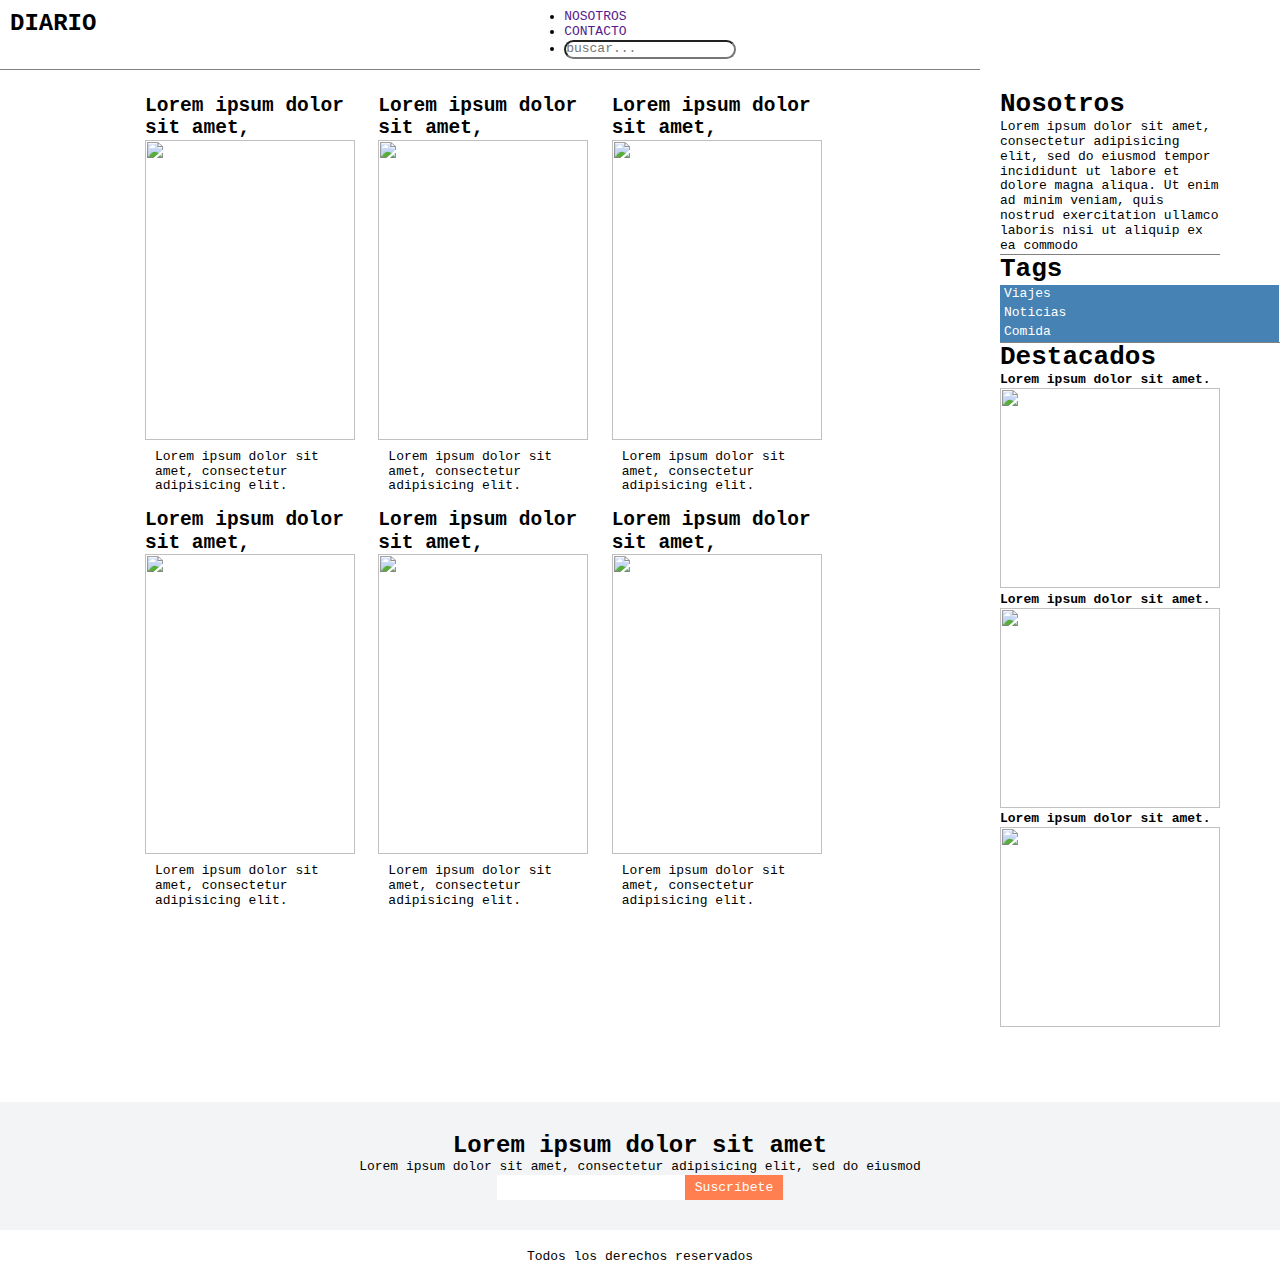
==== index.html @ 511e929e "first commit" ====
<!DOCTYPE html>
<html lang="es">

<head>
    <meta charset="UTF-8">
    <meta http-equiv="X-UA-Compatible" content="IE=edge">
    <meta name="viewport" content="width=device-width, initial-scale=1.0">
    <title>Desafio</title>
    <link rel="stylesheet" type="text/css" href="assets/style/main.css">
    
</head>

<body>
    <div class="contenedor">
        <nav class="menu">
            <div class="logo ">
                Diario

            </div>
                <div class="nav ">
                <ul>
                    <li class="nosotros"><a href="">Nosotros</a></li>
                    <li><a href="">Contacto</a></li>
                    <li><input class="input-menu" type="text" name="buscar" placeholder="buscar..." /></li>
                </ul>
                </div>
        </nav>
        <main class="contenido">
            <div class="listad-noticias">
                <div class="noticia noticia_1">
                    <div class="cabecera ">
                        <h2>
                            Lorem ipsum dolor sit amet,
                        </h2>
                    </div>
                    <div class="cuerpo ">
                        <img src="https://picsum.photos/200/300?random=1" />
                        <p>
                            Lorem ipsum dolor sit amet, consectetur adipisicing elit.
                        </p>
                    </div>
                </div>
                <div class="noticia noticia_2">
                    <div class="cabecera ">
                        <h2>
                            Lorem ipsum dolor sit amet,
                        </h2>
                    </div>
                    <div class="cuerpo ">
                        <img src="https://picsum.photos/200/300?random=2" />
                        <p>
                            Lorem ipsum dolor sit amet, consectetur adipisicing elit.
                        </p>
                    </div>
                </div>
                <div class="noticia noticia_3">
                    <div class="cabecera ">
                        <h2>
                            Lorem ipsum dolor sit amet,
                        </h2>
                    </div>
                    <div class="cuerpo">
                        <img src="https://picsum.photos/200/300?random=3" />
                        <p>
                            Lorem ipsum dolor sit amet, consectetur adipisicing elit.
                        </p>
                    </div>
                </div>
                <div class="noticia noticia_4">
                    <div class="cabecera ">
                        <h2>
                            Lorem ipsum dolor sit amet,
                        </h2>
                    </div>
                    <div class="cuerpo ">
                        <img src="https://picsum.photos/200/300?random=4" />
                        <p>
                            Lorem ipsum dolor sit amet, consectetur adipisicing elit.
                        </p>
                    </div>
                </div>
                <div class="noticia noticia_5">
                    <div class="cabecera ">
                        <h2>
                            Lorem ipsum dolor sit amet,
                        </h2>
                    </div>
                    <div class="cuerpo ">
                        <img src="https://picsum.photos/200/300?random=5" />
                        <p>
                            Lorem ipsum dolor sit amet, consectetur adipisicing elit.
                        </p>
                    </div>
                </div>
                <div class="noticia noticia_6">
                    <div class="cabecera ">
                        <h2>
                            Lorem ipsum dolor sit amet,
                        </h2>
                    </div>
                    <div class="cuerpo ">
                    <div class="cuerpo">
                        <img src="https://picsum.photos/200/300?random=6" />
                        <p>
                            Lorem ipsum dolor sit amet, consectetur adipisicing elit.
                        </p>
                    </div>
                </div>
            </div>
        </main>
            <aside class="listado-izquierdo ">
                <div class="cabecera-listado col-lg-4">
                    <h1>Nosotros </h1>
                    <p>
                        Lorem ipsum dolor sit amet, consectetur adipisicing elit, sed do eiusmod
                        tempor incididunt ut labore et dolore magna aliqua. Ut enim ad minim veniam,
                        quis nostrud exercitation ullamco laboris nisi ut aliquip ex ea commodo
                    </p>
                </div>
                <div class="tags">
                    <h1>Tags </h1>
                    <ul>
                        <li>Viajes</li>
                        <li>Noticias</li>
                        <li>Comida</li>
                    </ul>
                </div>
                <div class="noticias-destacadas">
                    <h1>Destacados </h1>
                    <div class="item">
                        <h4>Lorem ipsum dolor sit amet.</h4>
                        <img src="https://picsum.photos/200/200?random=7" />
                    </div>
                    <div class="item">
                        <h4>Lorem ipsum dolor sit amet.</h4>
                        <img src="https://picsum.photos/200/200?random=8" />
                    </div>
                    <div class="item">
                        <h4>Lorem ipsum dolor sit amet.</h4>
                        <img src="https://picsum.photos/200/200?random=9" />
                    </div>
                </div>
            </aside> 
        
        <article class="newsletter">
            <h2>Lorem ipsum dolor sit amet</h2>
            <p>Lorem ipsum dolor sit amet, consectetur adipisicing elit, sed do eiusmod</p>
            <div class="group">
                <input type="text" name=""><button>Suscríbete</button>
            </div>
        </article>
        <footer class="footer">
            <p>Todos los derechos reservados</p>
        </footer>
    </div>
</body>

</html>
---- assets/style/main.css ----
body {
  font-family: monospace;
}

.contenedor {
  width: 100vw;
  margin: 0 auto;
  display: grid;
  grid-gap: 20px;
  grid-template-columns: repeat(4, 1fr);
  grid-template-rows: repeat(4, auto);
}

@media screen and (max-width: 576px) {
  .contenedor {
    width: 100vw;
    grid-template-columns: repeat(2, 1fr);
    grid-template-rows: repeat(4, auto);
  }
}
@media screen and (max-width: 576px) and (max-width: 768px) {
  .contenedor {
    width: 100vw;
    grid-template-columns: repeat(2, 1fr);
    grid-template-rows: repeat(4, auto);
  }
}
/*! normalize.css v8.0.1 | MIT License | github.com/necolas/normalize.css */
/* Document
   ========================================================================== */
/**
 * 1. Correct the line height in all browsers.
 * 2. Prevent adjustments of font size after orientation changes in iOS.
 */
html {
  line-height: 1.15;
  /* 1 */
  -webkit-text-size-adjust: 100%;
  /* 2 */
}

/* Sections
   ========================================================================== */
/**
 * Remove the margin in all browsers.
 */
body {
  margin: 0;
}

body * {
  margin: 0;
  padding: 0;
}

/**
 * Render the `main` element consistently in IE.
 */
main {
  display: block;
}

/**
 * Correct the font size and margin on `h1` elements within `section` and
 * `article` contexts in Chrome, Firefox, and Safari.
 */
h1 {
  font-size: 2em;
}

/* Grouping content
   ========================================================================== */
/**
 * 1. Add the correct box sizing in Firefox.
 * 2. Show the overflow in Edge and IE.
 */
hr {
  box-sizing: content-box;
  /* 1 */
  height: 0;
  /* 1 */
  overflow: visible;
  /* 2 */
}

/**
 * 1. Correct the inheritance and scaling of font size in all browsers.
 * 2. Correct the odd `em` font sizing in all browsers.
 */
pre {
  font-family: monospace, monospace;
  /* 1 */
  font-size: 1em;
  /* 2 */
}

/* Text-level semantics
   ========================================================================== */
/**
 * Remove the gray background on active links in IE 10.
 */
a {
  background-color: transparent;
}

/**
 * 1. Remove the bottom border in Chrome 57-
 * 2. Add the correct text decoration in Chrome, Edge, IE, Opera, and Safari.
 */
abbr[title] {
  border-bottom: none;
  /* 1 */
  text-decoration: underline;
  /* 2 */
  text-decoration: underline dotted;
  /* 2 */
}

/**
 * Add the correct font weight in Chrome, Edge, and Safari.
 */
b,
strong {
  font-weight: bolder;
}

/**
 * 1. Correct the inheritance and scaling of font size in all browsers.
 * 2. Correct the odd `em` font sizing in all browsers.
 */
code,
kbd,
samp {
  font-family: monospace, monospace;
  /* 1 */
  font-size: 1em;
  /* 2 */
}

/**
 * Add the correct font size in all browsers.
 */
small {
  font-size: 80%;
}

/**
 * Prevent `sub` and `sup` elements from affecting the line height in
 * all browsers.
 */
sub,
sup {
  font-size: 75%;
  line-height: 0;
  position: relative;
  vertical-align: baseline;
}

sub {
  bottom: -0.25em;
}

sup {
  top: -0.5em;
}

/* Embedded content
   ========================================================================== */
/**
 * Remove the border on images inside links in IE 10.
 */
img {
  border-style: none;
}

/* Forms
   ========================================================================== */
/**
 * 1. Change the font styles in all browsers.
 * 2. Remove the margin in Firefox and Safari.
 */
button,
input,
optgroup,
select,
textarea {
  font-family: inherit;
  /* 1 */
  font-size: 100%;
  /* 1 */
  line-height: 1.15;
  /* 1 */
  margin: 0;
  /* 2 */
}

/**
 * Show the overflow in IE.
 * 1. Show the overflow in Edge.
 */
button,
input {
  /* 1 */
  overflow: visible;
}

/**
 * Remove the inheritance of text transform in Edge, Firefox, and IE.
 * 1. Remove the inheritance of text transform in Firefox.
 */
button,
select {
  /* 1 */
  text-transform: none;
}

/**
 * Correct the inability to style clickable types in iOS and Safari.
 */
button,
[type=button],
[type=reset],
[type=submit] {
  -webkit-appearance: button;
}

/**
 * Remove the inner border and padding in Firefox.
 */
button::-moz-focus-inner,
[type=button]::-moz-focus-inner,
[type=reset]::-moz-focus-inner,
[type=submit]::-moz-focus-inner {
  border-style: none;
  padding: 0;
}

/**
 * Restore the focus styles unset by the previous rule.
 */
button:-moz-focusring,
[type=button]:-moz-focusring,
[type=reset]:-moz-focusring,
[type=submit]:-moz-focusring {
  outline: 1px dotted ButtonText;
}

/**
 * Correct the padding in Firefox.
 */
fieldset {
  padding: 0.35em 0.75em 0.625em;
}

/**
 * 1. Correct the text wrapping in Edge and IE.
 * 2. Correct the color inheritance from `fieldset` elements in IE.
 * 3. Remove the padding so developers are not caught out when they zero out
 *    `fieldset` elements in all browsers.
 */
legend {
  box-sizing: border-box;
  /* 1 */
  color: inherit;
  /* 2 */
  display: table;
  /* 1 */
  max-width: 100%;
  /* 1 */
  padding: 0;
  /* 3 */
  white-space: normal;
  /* 1 */
}

/**
 * Add the correct vertical alignment in Chrome, Firefox, and Opera.
 */
progress {
  vertical-align: baseline;
}

/**
 * Remove the default vertical scrollbar in IE 10+.
 */
textarea {
  overflow: auto;
}

/**
 * 1. Add the correct box sizing in IE 10.
 * 2. Remove the padding in IE 10.
 */
[type=checkbox],
[type=radio] {
  box-sizing: border-box;
  /* 1 */
  padding: 0;
  /* 2 */
}

/**
 * Correct the cursor style of increment and decrement buttons in Chrome.
 */
[type=number]::-webkit-inner-spin-button,
[type=number]::-webkit-outer-spin-button {
  height: auto;
}

/**
 * 1. Correct the odd appearance in Chrome and Safari.
 * 2. Correct the outline style in Safari.
 */
[type=search] {
  -webkit-appearance: textfield;
  /* 1 */
  outline-offset: -2px;
  /* 2 */
}

/**
 * Remove the inner padding in Chrome and Safari on macOS.
 */
[type=search]::-webkit-search-decoration {
  -webkit-appearance: none;
}

/**
 * 1. Correct the inability to style clickable types in iOS and Safari.
 * 2. Change font properties to `inherit` in Safari.
 */
::-webkit-file-upload-button {
  -webkit-appearance: button;
  /* 1 */
  font: inherit;
  /* 2 */
}

/* Interactive
   ========================================================================== */
/*
 * Add the correct display in Edge, IE 10+, and Firefox.
 */
details {
  display: block;
}

/*
 * Add the correct display in all browsers.
 */
summary {
  display: list-item;
}

/* Misc
   ========================================================================== */
/**
 * Add the correct display in IE 10+.
 */
template {
  display: none;
}

/**
 * Add the correct display in IE 10.
 */
[hidden] {
  display: none;
}

.listado-izquierdo {
  grid-column-start: 4;
  grid-column-end: 5;
}

@media screen and (max-width: 1100px) {
  .listado-izquierdo {
    display: none;
  }
}
@media screen and (max-width: 768px) {
  .listado-izquierdo {
    display: none;
  }
}
.cabecera-listado {
  width: 220px;
  border-bottom: 1px solid gray;
}

.tags {
  border-bottom: 1px solid gray;
}

.tags ul {
  padding: 0;
  list-style: none;
}

.tags ul li {
  padding: 2px 4px;
  background-color: steelblue;
  margin-right: 1px;
  color: white;
}

.noticias-destacadas {
  margin-bottom: 50px;
}

.noticias-destacadas img {
  width: 220px;
  height: 200px;
}

.footer {
  grid-column-start: 1;
  grid-column-end: 5;
  margin: 0 auto;
  text-align: center;
}

@media screen and (max-width: 576px) {
  .footer {
    grid-column-start: 1;
    grid-column-end: -1;
  }
}
.contenido {
  grid-column-start: 1;
  grid-column-end: 4;
  margin: 0 auto;
}

.noticia_1 {
  grid-column-start: 1;
  grid-column-end: 2;
}

.noticia_2 {
  grid-column-start: 2;
  grid-column-end: 3;
}

.noticia_3 {
  grid-column-start: 3;
  grid-column-end: 4;
}

.noticia_4 {
  grid-column-start: 1;
  grid-column-end: 2;
}

.noticia_5 {
  grid-column-start: 2;
  grid-column-end: 3;
}

.noticia_6 {
  grid-column-start: 3;
  grid-column-end: 4;
}

@media screen and (max-width: 576px) {
  .contenido {
    grid-column-start: 1;
    grid-column-end: 2;
    margin: 0 auto;
  }

  .noticia_1 {
    grid-column-start: 1;
    grid-column-end: 2;
  }

  .noticia_2 {
    grid-column-start: 1;
    grid-column-end: 2;
  }

  .noticia_3 {
    grid-column-start: 1;
    grid-column-end: 2;
  }

  .noticia_4 {
    grid-column-start: 1;
    grid-column-end: 2;
  }

  .noticia_5 {
    grid-column-start: 1;
    grid-column-end: 2;
  }

  .noticia_6 {
    grid-column-start: 1;
    grid-column-end: 2;
  }
}
@media screen and (max-width: 768px) {
  .noticia_1 {
    grid-column-start: 2;
    grid-column-end: 5;
  }

  .noticia_2 {
    grid-column-start: 2;
    grid-column-end: 5;
  }

  .noticia_3 {
    grid-column-start: 2;
    grid-column-end: 5;
  }

  .noticia_4 {
    grid-column-start: 2;
    grid-column-end: 5;
  }

  .noticia_5 {
    grid-column-start: 2;
    grid-column-end: 5;
  }

  .noticia_6 {
    grid-column-start: 2;
    grid-column-end: 5;
  }
}
.listad-noticias {
  display: grid;
  width: 700px;
  float: left;
}

.noticia {
  width: 210px;
  display: inline-block;
  margin: 5px;
  cursor: pointer;
}

.cuerpo img {
  width: 210px;
  height: 300px;
}

.cuerpo p {
  padding: 5px 10px;
}

.menu {
  width: 60rem;
  padding: 10px;
  border-bottom: 1px solid gray;
  display: grid;
  grid-column-start: 1;
  grid-column-end: 4;
}

.logo {
  font-size: 24px;
  font-weight: bold;
  text-transform: uppercase;
  display: inline-block;
  grid-column-start: 1;
  grid-column-end: 2;
}

.nav {
  display: inline-block;
  grid-column-start: 3;
  grid-column-end: 4;
}

.nav ul li a {
  text-decoration: none;
  text-transform: uppercase;
}

.input-menu {
  border-radius: 30px;
}

@media screen and (max-width: 576px) {
  .menu {
    width: 36rem;
    padding: 10px;
    border-bottom: 1px solid gray;
    display: grid;
    grid-column-start: 1;
    grid-column-end: 2;
  }

  .logo {
    font-size: 24px;
    font-weight: bold;
    text-transform: uppercase;
    display: inline-block;
    grid-column-start: 1;
    grid-column-end: 1;
  }

  .nosotros {
    display: none;
  }

  .nav {
    grid-column-start: 2;
    grid-column-end: 2;
  }
}
@media screen and (max-width: 768px) {
  .menu {
    width: 767px;
  }

  .logo {
    font-size: 24px;
    font-weight: bold;
    text-transform: uppercase;
    display: inline-block;
    grid-column-start: 1;
    grid-column-end: 2;
  }

  .nav {
    grid-column-start: 2;
    grid-column-end: 3;
  }
}
.newsletter {
  grid-column-start: 1;
  grid-column-end: 5;
  background-color: #f2f4f5;
  text-align: center;
  padding-top: 30px;
  padding-bottom: 30px;
}

.newsletter h2 {
  font-size: 1.5rem;
}

.group input,
.group button {
  display: inline-block;
  border-width: 0;
  font-size: 0.82rem;
  padding: 5px 10px;
}

.group button {
  background-color: coral;
  color: white;
}

@media screen and (max-width: 576px) {
  .newsletter {
    grid-column-start: 1;
    grid-column-end: 2;
  }

  .group button {
    display: inline-block;
    border-width: 0;
    font-size: 8px;
    padding: 5px 10px;
  }
}
@media screen and (max-width: 768px) {
  .newsletter {
    grid-column-start: 1;
  }
}

/*# sourceMappingURL=main.css.map */
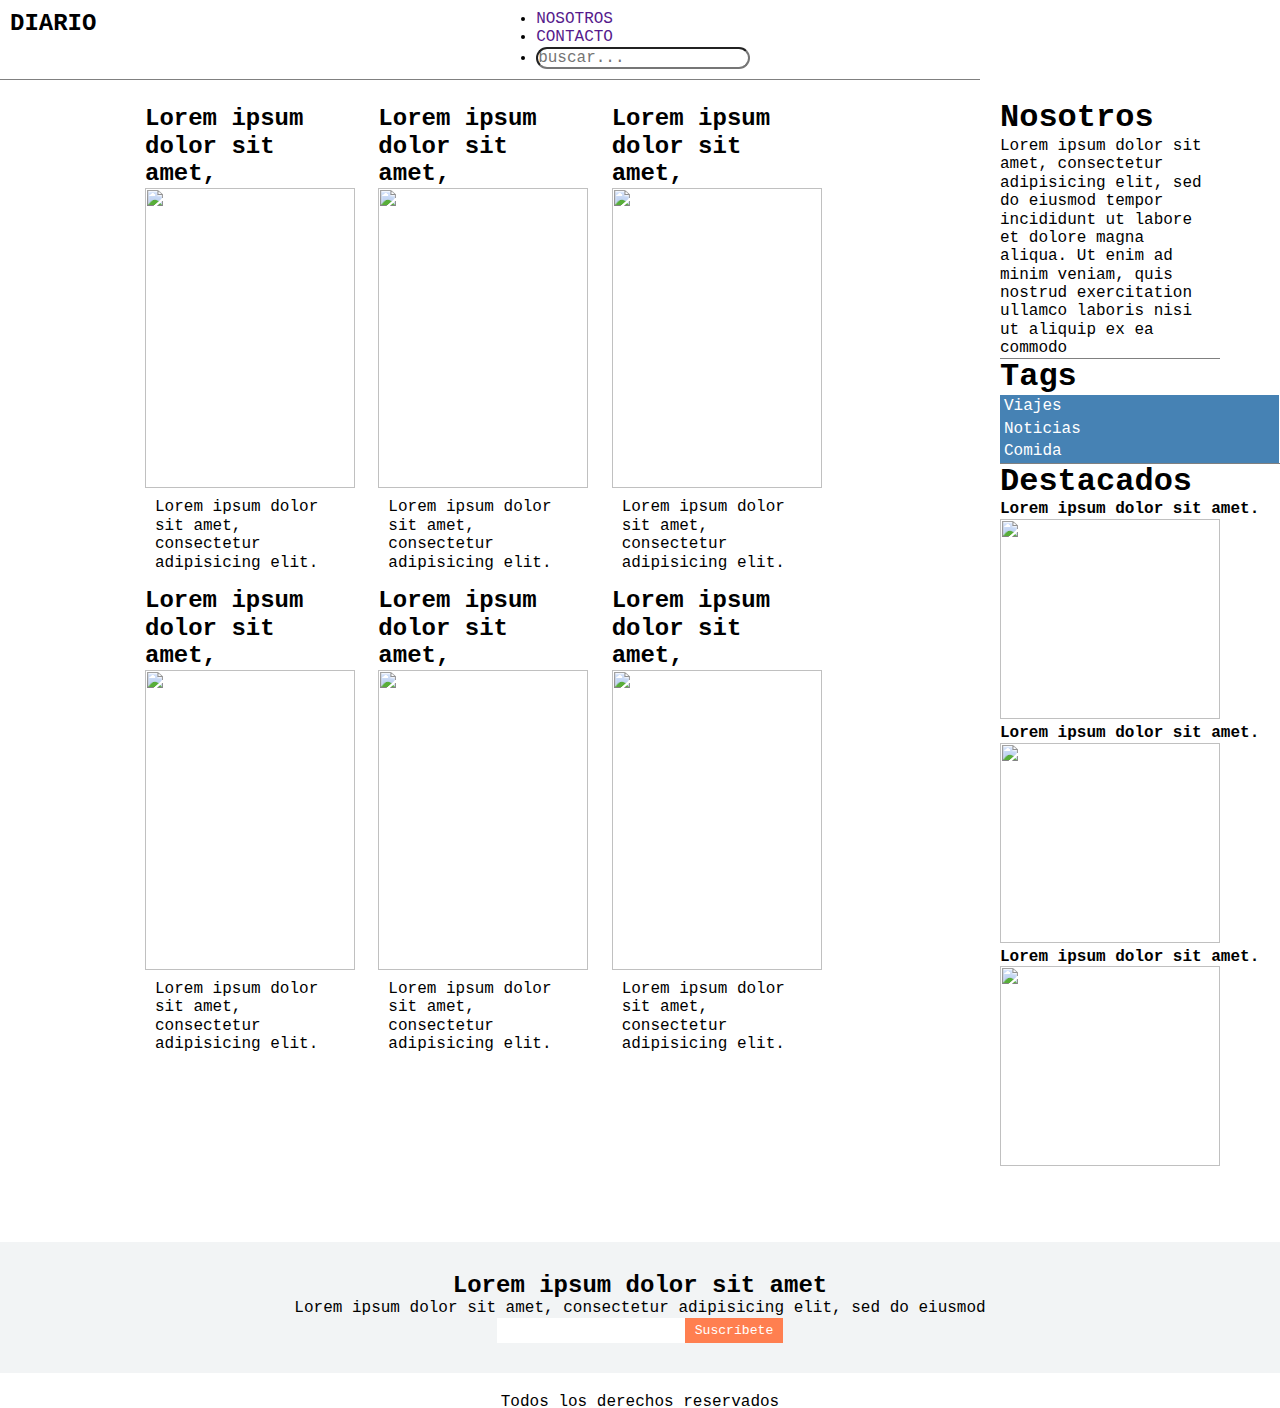
==== commit 5261c862: "second commit" ====
--- a/index.html
+++ b/index.html
@@ -1,15 +1,12 @@
 <!DOCTYPE html>
-<html lang="es">
-
+<html lang="en">
 <head>
     <meta charset="UTF-8">
     <meta http-equiv="X-UA-Compatible" content="IE=edge">
     <meta name="viewport" content="width=device-width, initial-scale=1.0">
     <title>Desafio</title>
-    <link rel="stylesheet" type="text/css" href="assets/style/main.css">
-    
+    <link rel="stylesheet" href="assets/style/main.css">
 </head>
-
 <body>
     <div class="contenedor">
         <nav class="menu">
@@ -153,6 +150,6 @@
             <p>Todos los derechos reservados</p>
         </footer>
     </div>
+    
 </body>
-
-</html>+</html>
--- a/assets/style/main.css
+++ b/assets/style/main.css
@@ -1,26 +1,28 @@
+@import url("https://fonts.googleapis.com/css2?family=Open+Sans&display=swap");
 body {
   font-family: monospace;
+  font-size: 16px;
 }
 
 .contenedor {
-  width: 100vw;
+  width: 80%;
   margin: 0 auto;
   display: grid;
-  grid-gap: 20px;
+  grid-gap: 1.25rem;
   grid-template-columns: repeat(4, 1fr);
   grid-template-rows: repeat(4, auto);
 }
 
-@media screen and (max-width: 576px) {
+@media (max-width: 576px) {
   .contenedor {
-    width: 100vw;
+    width: 80%;
     grid-template-columns: repeat(2, 1fr);
     grid-template-rows: repeat(4, auto);
   }
 }
 @media screen and (max-width: 576px) and (max-width: 768px) {
   .contenedor {
-    width: 100vw;
+    width: 80%;
     grid-template-columns: repeat(2, 1fr);
     grid-template-rows: repeat(4, auto);
   }
@@ -373,19 +375,19 @@
   grid-column-end: 5;
 }
 
-@media screen and (max-width: 1100px) {
+@media (max-width: 1100px) {
   .listado-izquierdo {
     display: none;
   }
 }
-@media screen and (max-width: 768px) {
+@media (max-width: 768px) {
   .listado-izquierdo {
     display: none;
   }
 }
 .cabecera-listado {
-  width: 220px;
-  border-bottom: 1px solid gray;
+  width: 13.75rem;
+  border-bottom: 0.0625rem solid gray;
 }
 
 .tags {
@@ -398,19 +400,19 @@
 }
 
 .tags ul li {
-  padding: 2px 4px;
+  padding: 0.125rem 0.25rem;
   background-color: steelblue;
-  margin-right: 1px;
+  margin-right: 0.0625rem;
   color: white;
 }
 
 .noticias-destacadas {
-  margin-bottom: 50px;
+  margin-bottom: 3.125rem;
 }
 
 .noticias-destacadas img {
-  width: 220px;
-  height: 200px;
+  width: 13.75rem;
+  height: 12.5rem;
 }
 
 .footer {
@@ -420,10 +422,36 @@
   text-align: center;
 }
 
-@media screen and (max-width: 576px) {
+@media (max-width: 576px) {
   .footer {
     grid-column-start: 1;
-    grid-column-end: -1;
+    grid-column-end: 2;
+    position: absolute;
+    top: 3150px;
+    left: 70px;
+  }
+}
+.contenedor {
+  width: 100%;
+  margin: 0 auto;
+  display: grid;
+  grid-gap: 1.25rem;
+  grid-template-columns: repeat(4, 1fr);
+  grid-template-rows: repeat(4, auto);
+}
+
+@media (max-width: 576px) {
+  .contenedor {
+    width: 100%;
+    grid-template-columns: repeat(2, 1fr);
+    grid-template-rows: repeat(4, auto);
+  }
+}
+@media screen and (max-width: 576px) and (max-width: 768px) {
+  .contenedor {
+    width: 100%;
+    grid-template-columns: repeat(2, 1fr);
+    grid-template-rows: repeat(4, auto);
   }
 }
 .contenido {
@@ -462,10 +490,11 @@
   grid-column-end: 4;
 }
 
-@media screen and (max-width: 576px) {
+@media (max-width: 576px) {
   .contenido {
     grid-column-start: 1;
     grid-column-end: 2;
+    width: 60rem;
     margin: 0 auto;
   }
 
@@ -498,8 +527,19 @@
     grid-column-start: 1;
     grid-column-end: 2;
   }
-}
-@media screen and (max-width: 768px) {
+
+  .cuerpo img {
+    width: 100%;
+    height: 100%;
+  }
+
+  .listad-noticias {
+    display: grid;
+    width: 100%;
+    float: left;
+  }
+}
+@media (max-width: 768px) {
   .noticia_1 {
     grid-column-start: 2;
     grid-column-end: 5;
@@ -532,29 +572,29 @@
 }
 .listad-noticias {
   display: grid;
-  width: 700px;
+  width: 43.75rem;
   float: left;
 }
 
 .noticia {
-  width: 210px;
+  width: 13.125rem;
   display: inline-block;
-  margin: 5px;
+  margin: 0.3125rem;
   cursor: pointer;
 }
 
 .cuerpo img {
-  width: 210px;
-  height: 300px;
+  width: 13.125rem;
+  height: 18.75rem;
 }
 
 .cuerpo p {
-  padding: 5px 10px;
+  padding: 0.3125rem 0.625rem;
 }
 
 .menu {
   width: 60rem;
-  padding: 10px;
+  padding: 0.625rem;
   border-bottom: 1px solid gray;
   display: grid;
   grid-column-start: 1;
@@ -562,7 +602,7 @@
 }
 
 .logo {
-  font-size: 24px;
+  font-size: 1.5rem;
   font-weight: bold;
   text-transform: uppercase;
   display: inline-block;
@@ -585,10 +625,10 @@
   border-radius: 30px;
 }
 
-@media screen and (max-width: 576px) {
+@media (max-width: 576px) {
   .menu {
     width: 36rem;
-    padding: 10px;
+    padding: 0.625rem;
     border-bottom: 1px solid gray;
     display: grid;
     grid-column-start: 1;
@@ -596,7 +636,7 @@
   }
 
   .logo {
-    font-size: 24px;
+    font-size: 1.5rem;
     font-weight: bold;
     text-transform: uppercase;
     display: inline-block;
@@ -613,13 +653,13 @@
     grid-column-end: 2;
   }
 }
-@media screen and (max-width: 768px) {
+@media (max-width: 768px) {
   .menu {
-    width: 767px;
+    width: 47.9375rem;
   }
 
   .logo {
-    font-size: 24px;
+    font-size: 1.5rem;
     font-weight: bold;
     text-transform: uppercase;
     display: inline-block;
@@ -637,8 +677,8 @@
   grid-column-end: 5;
   background-color: #f2f4f5;
   text-align: center;
-  padding-top: 30px;
-  padding-bottom: 30px;
+  padding-top: 1.875rem;
+  padding-bottom: 1.875rem;
 }
 
 .newsletter h2 {
@@ -658,20 +698,21 @@
   color: white;
 }
 
-@media screen and (max-width: 576px) {
+@media (max-width: 576px) {
   .newsletter {
     grid-column-start: 1;
     grid-column-end: 2;
+    width: 25rem;
   }
 
   .group button {
     display: inline-block;
     border-width: 0;
-    font-size: 8px;
-    padding: 5px 10px;
-  }
-}
-@media screen and (max-width: 768px) {
+    font-size: 0.5rem;
+    padding: 0.3125rem 0.625rem;
+  }
+}
+@media (max-width: 768px) {
   .newsletter {
     grid-column-start: 1;
   }
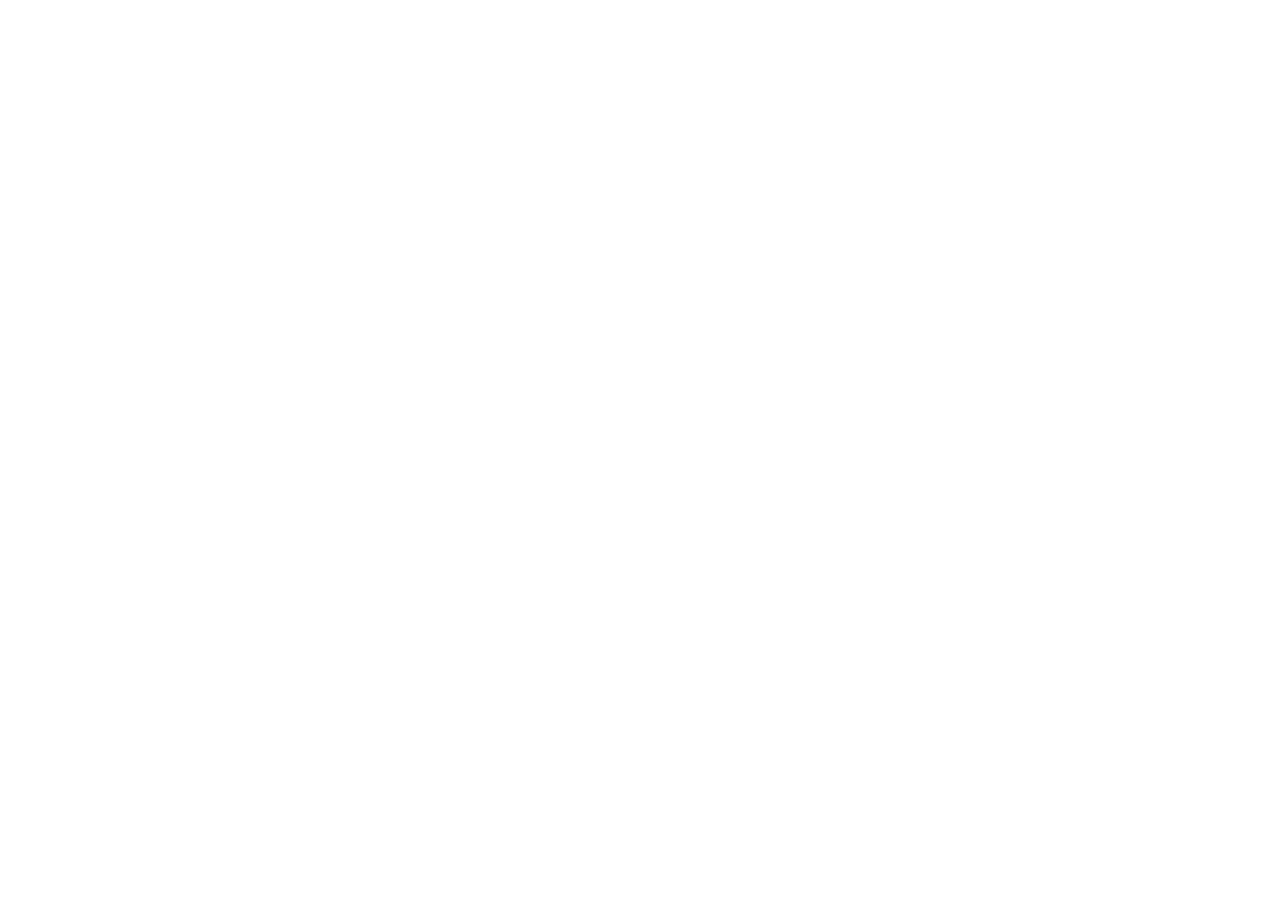
==== commit 921754bc: "rama" ====
--- a/index.html
+++ b/index.html
@@ -5,10 +5,13 @@
     <meta http-equiv="X-UA-Compatible" content="IE=edge">
     <meta name="viewport" content="width=device-width, initial-scale=1.0">
     <title>Desafio</title>
-    <link rel="stylesheet" href="assets/style/main.css">
+    <link rel="stylesheet" href="assets/css/main.css">
+    <style>
+        
+    </style>
 </head>
 <body>
-    <div class="contenedor">
+    <!-- <div class="contenedor">
         <nav class="menu">
             <div class="logo ">
                 Diario
@@ -149,6 +152,19 @@
         <footer class="footer">
             <p>Todos los derechos reservados</p>
         </footer>
+    </div> -->
+
+    <div class="container row">
+        <div> 
+            <!-- <p class="parrafo col-sm-6 col-lg-12">
+                Lorem ipsum dolor sit amet consectetur adipisicing elit. Nobis culpa impedit magni porro odit? Corporis odit totam voluptatem ullam cupiditate nihil soluta, voluptatum maiores perspiciatis suscipit, nam maxime tempore fuga?
+            </p>
+            <p class="parrafo col-sm-6 col-lg-12">
+                Lorem ipsum dolor sit amet consectetur adipisicing elit. Nobis culpa impedit magni porro odit? Corporis odit totam voluptatem ullam cupiditate nihil soluta, voluptatum maiores perspiciatis suscipit, nam maxime tempore fuga?
+            </p> -->
+
+        </div>
+        
     </div>
     
 </body>
--- a/assets/css/main.css
+++ b/assets/css/main.css
@@ -0,0 +1,704 @@
+@import url("https://fonts.googleapis.com/css2?family=Open+Sans:wght@300;400;700&display=swap");
+body {
+  font-size: 16px;
+  font-family: "Open Sans";
+}
+
+/*! normalize.css v8.0.1 | MIT License | github.com/necolas/normalize.css */
+/* Document
+   ========================================================================== */
+/**
+ * 1. Correct the line height in all browsers.
+ * 2. Prevent adjustments of font size after orientation changes in iOS.
+ */
+html {
+  line-height: 1.15;
+  /* 1 */
+  -webkit-text-size-adjust: 100%;
+  /* 2 */
+}
+
+/* Sections
+   ========================================================================== */
+/**
+ * Remove the margin in all browsers.
+ */
+body {
+  margin: 0;
+}
+
+body * {
+  margin: 0;
+  padding: 0;
+}
+
+/**
+ * Render the `main` element consistently in IE.
+ */
+main {
+  display: block;
+}
+
+/**
+ * Correct the font size and margin on `h1` elements within `section` and
+ * `article` contexts in Chrome, Firefox, and Safari.
+ */
+h1 {
+  font-size: 2em;
+}
+
+/* Grouping content
+   ========================================================================== */
+/**
+ * 1. Add the correct box sizing in Firefox.
+ * 2. Show the overflow in Edge and IE.
+ */
+hr {
+  box-sizing: content-box;
+  /* 1 */
+  height: 0;
+  /* 1 */
+  overflow: visible;
+  /* 2 */
+}
+
+/**
+ * 1. Correct the inheritance and scaling of font size in all browsers.
+ * 2. Correct the odd `em` font sizing in all browsers.
+ */
+pre {
+  font-family: monospace, monospace;
+  /* 1 */
+  font-size: 1em;
+  /* 2 */
+}
+
+/* Text-level semantics
+   ========================================================================== */
+/**
+ * Remove the gray background on active links in IE 10.
+ */
+a {
+  background-color: transparent;
+}
+
+/**
+ * 1. Remove the bottom border in Chrome 57-
+ * 2. Add the correct text decoration in Chrome, Edge, IE, Opera, and Safari.
+ */
+abbr[title] {
+  border-bottom: none;
+  /* 1 */
+  text-decoration: underline;
+  /* 2 */
+  text-decoration: underline dotted;
+  /* 2 */
+}
+
+/**
+ * Add the correct font weight in Chrome, Edge, and Safari.
+ */
+b,
+strong {
+  font-weight: bolder;
+}
+
+/**
+ * 1. Correct the inheritance and scaling of font size in all browsers.
+ * 2. Correct the odd `em` font sizing in all browsers.
+ */
+code,
+kbd,
+samp {
+  font-family: monospace, monospace;
+  /* 1 */
+  font-size: 1em;
+  /* 2 */
+}
+
+/**
+ * Add the correct font size in all browsers.
+ */
+small {
+  font-size: 80%;
+}
+
+/**
+ * Prevent `sub` and `sup` elements from affecting the line height in
+ * all browsers.
+ */
+sub,
+sup {
+  font-size: 75%;
+  line-height: 0;
+  position: relative;
+  vertical-align: baseline;
+}
+
+sub {
+  bottom: -0.25em;
+}
+
+sup {
+  top: -0.5em;
+}
+
+/* Embedded content
+   ========================================================================== */
+/**
+ * Remove the border on images inside links in IE 10.
+ */
+img {
+  border-style: none;
+}
+
+/* Forms
+   ========================================================================== */
+/**
+ * 1. Change the font styles in all browsers.
+ * 2. Remove the margin in Firefox and Safari.
+ */
+button,
+input,
+optgroup,
+select,
+textarea {
+  font-family: inherit;
+  /* 1 */
+  font-size: 100%;
+  /* 1 */
+  line-height: 1.15;
+  /* 1 */
+  margin: 0;
+  /* 2 */
+}
+
+/**
+ * Show the overflow in IE.
+ * 1. Show the overflow in Edge.
+ */
+button,
+input {
+  /* 1 */
+  overflow: visible;
+}
+
+/**
+ * Remove the inheritance of text transform in Edge, Firefox, and IE.
+ * 1. Remove the inheritance of text transform in Firefox.
+ */
+button,
+select {
+  /* 1 */
+  text-transform: none;
+}
+
+/**
+ * Correct the inability to style clickable types in iOS and Safari.
+ */
+button,
+[type=button],
+[type=reset],
+[type=submit] {
+  -webkit-appearance: button;
+}
+
+/**
+ * Remove the inner border and padding in Firefox.
+ */
+button::-moz-focus-inner,
+[type=button]::-moz-focus-inner,
+[type=reset]::-moz-focus-inner,
+[type=submit]::-moz-focus-inner {
+  border-style: none;
+  padding: 0;
+}
+
+/**
+ * Restore the focus styles unset by the previous rule.
+ */
+button:-moz-focusring,
+[type=button]:-moz-focusring,
+[type=reset]:-moz-focusring,
+[type=submit]:-moz-focusring {
+  outline: 1px dotted ButtonText;
+}
+
+/**
+ * Correct the padding in Firefox.
+ */
+fieldset {
+  padding: 0.35em 0.75em 0.625em;
+}
+
+/**
+ * 1. Correct the text wrapping in Edge and IE.
+ * 2. Correct the color inheritance from `fieldset` elements in IE.
+ * 3. Remove the padding so developers are not caught out when they zero out
+ *    `fieldset` elements in all browsers.
+ */
+legend {
+  box-sizing: border-box;
+  /* 1 */
+  color: inherit;
+  /* 2 */
+  display: table;
+  /* 1 */
+  max-width: 100%;
+  /* 1 */
+  padding: 0;
+  /* 3 */
+  white-space: normal;
+  /* 1 */
+}
+
+/**
+ * Add the correct vertical alignment in Chrome, Firefox, and Opera.
+ */
+progress {
+  vertical-align: baseline;
+}
+
+/**
+ * Remove the default vertical scrollbar in IE 10+.
+ */
+textarea {
+  overflow: auto;
+}
+
+/**
+ * 1. Add the correct box sizing in IE 10.
+ * 2. Remove the padding in IE 10.
+ */
+[type=checkbox],
+[type=radio] {
+  box-sizing: border-box;
+  /* 1 */
+  padding: 0;
+  /* 2 */
+}
+
+/**
+ * Correct the cursor style of increment and decrement buttons in Chrome.
+ */
+[type=number]::-webkit-inner-spin-button,
+[type=number]::-webkit-outer-spin-button {
+  height: auto;
+}
+
+/**
+ * 1. Correct the odd appearance in Chrome and Safari.
+ * 2. Correct the outline style in Safari.
+ */
+[type=search] {
+  -webkit-appearance: textfield;
+  /* 1 */
+  outline-offset: -2px;
+  /* 2 */
+}
+
+/**
+ * Remove the inner padding in Chrome and Safari on macOS.
+ */
+[type=search]::-webkit-search-decoration {
+  -webkit-appearance: none;
+}
+
+/**
+ * 1. Correct the inability to style clickable types in iOS and Safari.
+ * 2. Change font properties to `inherit` in Safari.
+ */
+::-webkit-file-upload-button {
+  -webkit-appearance: button;
+  /* 1 */
+  font: inherit;
+  /* 2 */
+}
+
+/* Interactive
+   ========================================================================== */
+/*
+ * Add the correct display in Edge, IE 10+, and Firefox.
+ */
+details {
+  display: block;
+}
+
+/*
+ * Add the correct display in all browsers.
+ */
+summary {
+  display: list-item;
+}
+
+/* Misc
+   ========================================================================== */
+/**
+ * Add the correct display in IE 10+.
+ */
+template {
+  display: none;
+}
+
+/**
+ * Add the correct display in IE 10.
+ */
+[hidden] {
+  display: none;
+}
+
+.aside {
+  margin-top: 50px;
+}
+
+.aside__cabecera {
+  border-bottom: 1px solid gray;
+}
+
+.aside__tags {
+  border-bottom: 1px solid gray;
+}
+
+.aside__tags ul {
+  padding: 0;
+  list-style: none;
+}
+
+.aside__tags ul li {
+  padding: 2px 4px;
+  background-color: steelblue;
+  margin-right: 1px;
+  color: white;
+}
+
+.aside__noticias-destacadas {
+  margin-bottom: 50px;
+}
+
+.aside__noticias-destacadas img {
+  width: 220px;
+  height: 200px;
+}
+
+.footer {
+  margin: 0 auto;
+  text-align: center;
+}
+
+.container {
+  width: 80%;
+  height: auto;
+  margin: 0 auto;
+}
+
+.row {
+  display: grid;
+  grid-template-columns: repeat(12, 1fr);
+}
+
+.col-xs-12 {
+  grid-column: span 12;
+}
+
+.col-xs-11 {
+  grid-column: span 11;
+}
+
+.col-xs-10 {
+  grid-column: span 10;
+}
+
+.col-xs-9 {
+  grid-column: span 9;
+}
+
+.col-xs-7 {
+  grid-column: span 7;
+}
+
+.col-xs-6 {
+  grid-column: span 6;
+}
+
+.col-xs-5 {
+  grid-column: span 5;
+}
+
+.col-xs-4 {
+  grid-column: span 4;
+}
+
+.col-xs-3 {
+  grid-column: span 3;
+}
+
+.col-xs-2 {
+  grid-column: span 2;
+}
+
+.col-xs-1 {
+  grid-column: span 1;
+}
+
+@media (min-width: 576px) {
+  .col-sm-12 {
+    grid-column: span 12;
+  }
+
+  .col-sm-11 {
+    grid-column: span 11;
+  }
+
+  .col-sm-10 {
+    grid-column: span 10;
+  }
+
+  .col-sm-9 {
+    grid-column: span 9;
+  }
+
+  .col-sm-8 {
+    grid-column: span 8;
+  }
+
+  .col-sm-7 {
+    grid-column: span 7;
+  }
+
+  .col-sm-6 {
+    grid-column: span 6;
+  }
+
+  .col-sm-5 {
+    grid-column: span 5;
+  }
+
+  .col-sm-4 {
+    grid-column: span 4;
+  }
+
+  .col-sm-3 {
+    grid-column: span 3;
+  }
+
+  .col-sm-2 {
+    grid-column: span 2;
+  }
+
+  .col-sm-1 {
+    grid-column: span 1;
+  }
+}
+@media (min-width: 768px) {
+  .col-md-12 {
+    grid-column: span 12;
+  }
+
+  .col-md-11 {
+    grid-column: span 11;
+  }
+
+  .col-md-10 {
+    grid-column: span 10;
+  }
+
+  .col-md-9 {
+    grid-column: span 9;
+  }
+
+  .col-md-8 {
+    grid-column: span 8;
+  }
+
+  .col-md-7 {
+    grid-column: span 7;
+  }
+
+  .col-md-6 {
+    grid-column: span 6;
+  }
+
+  .col-md-5 {
+    grid-column: span 5;
+  }
+
+  .col-md-4 {
+    grid-column: span 4;
+  }
+
+  .col-md-3 {
+    grid-column: span 3;
+  }
+
+  .col-md-2 {
+    grid-column: span 2;
+  }
+
+  .col-md-1 {
+    grid-column: span 1;
+  }
+}
+@media (min-width: 992px) {
+  .col-lg-12 {
+    grid-column: span 12;
+  }
+
+  .col-lg-11 {
+    grid-column: span 11;
+  }
+
+  .col-lg-10 {
+    grid-column: span 10;
+  }
+
+  .col-lg-9 {
+    grid-column: span 9;
+  }
+
+  .col-lg-8 {
+    grid-column: span 8;
+  }
+
+  .col-lg-7 {
+    grid-column: span 7;
+  }
+
+  .col-lg-6 {
+    grid-column: span 6;
+  }
+
+  .col-lg-5 {
+    grid-column: span 5;
+  }
+
+  .col-lg-4 {
+    grid-column: span 4;
+  }
+
+  .col-lg-3 {
+    grid-column: span 3;
+  }
+
+  .col-lg-2 {
+    grid-column: span 2;
+  }
+
+  .col-lg-1 {
+    grid-column: span 1;
+  }
+}
+@media (min-width: 1200px) {
+  .col-xl-12 {
+    grid-column: span 12;
+  }
+
+  .col-xl-11 {
+    grid-column: span 11;
+  }
+
+  .col-xl-10 {
+    grid-column: span 10;
+  }
+
+  .col-xl-9 {
+    grid-column: span 9;
+  }
+
+  .col-xl-8 {
+    grid-column: span 8;
+  }
+
+  .col-xl-7 {
+    grid-column: span 7;
+  }
+
+  .col-xl-6 {
+    grid-column: span 6;
+  }
+
+  .col-xl-5 {
+    grid-column: span 5;
+  }
+
+  .col-xl-4 {
+    grid-column: span 4;
+  }
+
+  .col-xl-3 {
+    grid-column: span 3;
+  }
+
+  .col-xl-2 {
+    grid-column: span 2;
+  }
+
+  .col-xl-1 {
+    grid-column: span 1;
+  }
+}
+.contenido {
+  margin-top: 50px;
+}
+.contenido__noticia {
+  padding-bottom: 50px;
+}
+
+.navbar {
+  border-bottom: 1px solid gray;
+}
+.navbar__logo {
+  font-size: 24px;
+  font-weight: bold;
+  text-transform: uppercase;
+  display: inline-block;
+}
+.navbar__nav {
+  display: inline-block;
+  text-align: right;
+}
+.navbar__nav-ul {
+  text-decoration: none;
+}
+.navbar__nav-li {
+  text-decoration: none;
+}
+
+.nav {
+  display: inline-block;
+  text-align: right;
+}
+
+.nav ul li a {
+  text-decoration: none;
+  text-transform: uppercase;
+}
+
+.input-menu {
+  border-radius: 30px;
+}
+
+.newsletter {
+  background-color: #f2f4f5;
+  text-align: center;
+  padding-top: 1.875rem;
+  padding-bottom: 1.875rem;
+}
+
+.newsletter h2 {
+  font-size: 1.5rem;
+}
+
+.group input,
+.group button {
+  display: inline-block;
+  border-width: 0;
+  font-size: 0.8125rem;
+  padding: 0.3125rem 0.625rem;
+}
+
+.group button {
+  background-color: coral;
+  color: white;
+}
+
+/*# sourceMappingURL=main.css.map */
